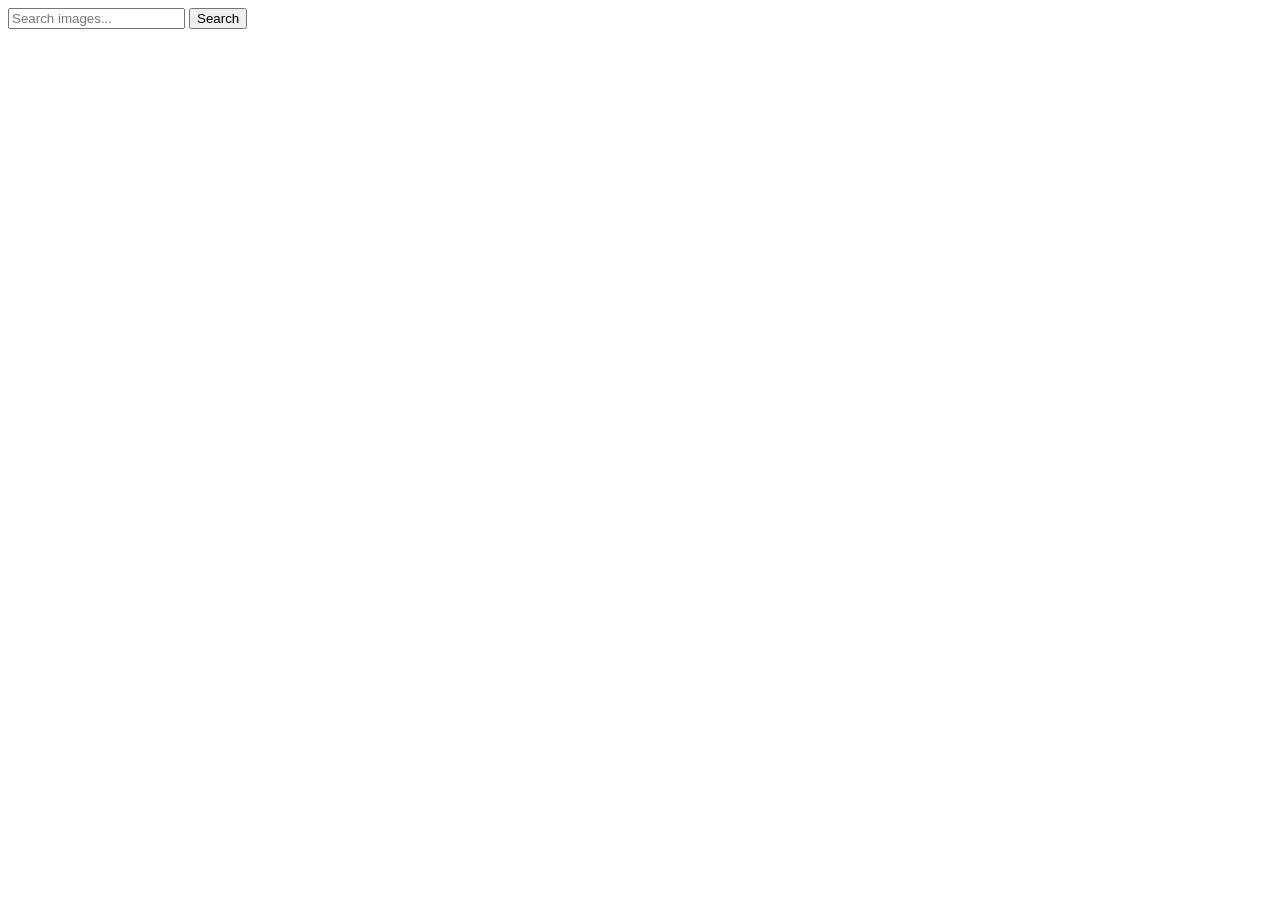
==== index.html @ daf59275 "Deploying to gh-pages from @ yurakh-maxym-dfg/goit-js-hw-12@9a70e2628862c4491a3d1f25b8f6c3dc286b58cf" ====
<!DOCTYPE html>
<html lang="en">
  <head>
    <meta charset="UTF-8" />
    <link rel="icon" type="image/svg+xml" href="/goit-js-hw-12/favicon.svg" />
    <meta name="viewport" content="width=device-width, initial-scale=1.0" />
    <title>Vanilla App Template</title>
    <script type="module" crossorigin src="/goit-js-hw-12/index.js"></script>
    <link rel="modulepreload" crossorigin href="/goit-js-hw-12/assets/vendor-B9XTSgqu.js">
    <link rel="stylesheet" crossorigin href="/goit-js-hw-12/assets/vendor-DumFYO8Z.css">
    <link rel="stylesheet" crossorigin href="/goit-js-hw-12/assets/index-BNz2HBmh.css">
  </head>
  <body>
    <form class="form">
  <label>
    <input type="text" name="search-text" placeholder="Search images..." required>
  </label>
  <button type="submit">Search</button>
</form>

  
    <span class="loader is-hidden"></span>
    <ul class="gallery"></ul>

  </body>
</html>
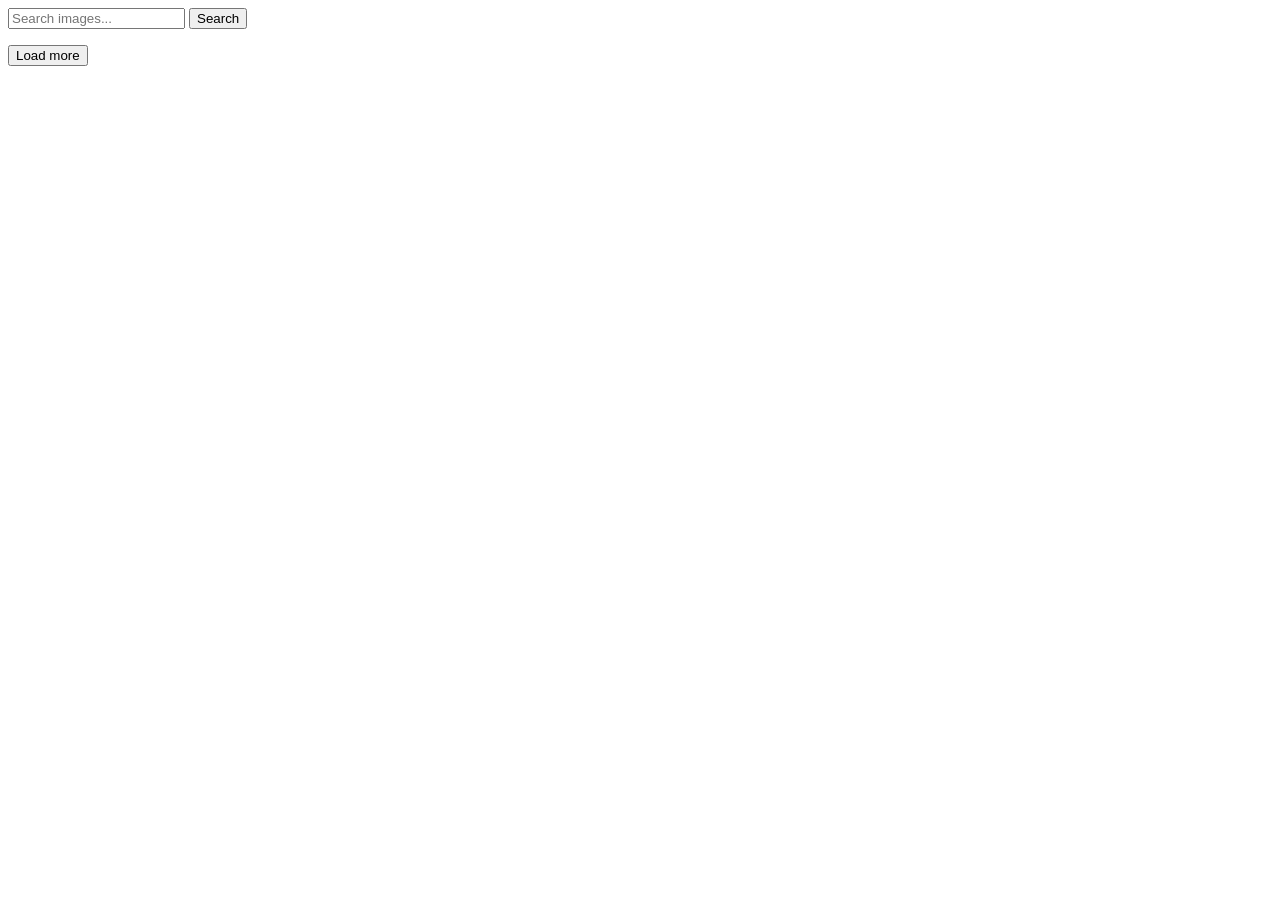
==== commit d8674f3e: "Deploying to gh-pages from @ yurakh-maxym-dfg/goit-js-hw-12@4a0ef7eb71b3ef90d0f3964bf8a7648f625c0489" ====
--- a/index.html
+++ b/index.html
@@ -6,9 +6,9 @@
     <meta name="viewport" content="width=device-width, initial-scale=1.0" />
     <title>Vanilla App Template</title>
     <script type="module" crossorigin src="/goit-js-hw-12/index.js"></script>
-    <link rel="modulepreload" crossorigin href="/goit-js-hw-12/assets/vendor-B9XTSgqu.js">
+    <link rel="modulepreload" crossorigin href="/goit-js-hw-12/assets/vendor-DnCMJMY2.js">
     <link rel="stylesheet" crossorigin href="/goit-js-hw-12/assets/vendor-DumFYO8Z.css">
-    <link rel="stylesheet" crossorigin href="/goit-js-hw-12/assets/index-BNz2HBmh.css">
+    <link rel="stylesheet" crossorigin href="/goit-js-hw-12/assets/index-BFGCGTxu.css">
   </head>
   <body>
     <form class="form">
@@ -19,8 +19,10 @@
 </form>
 
   
+    <ul class="gallery"></ul>
+    <button class="load-more is-hidden" type="button">Load more</button>
     <span class="loader is-hidden"></span>
-    <ul class="gallery"></ul>
+    
 
   </body>
 </html>
